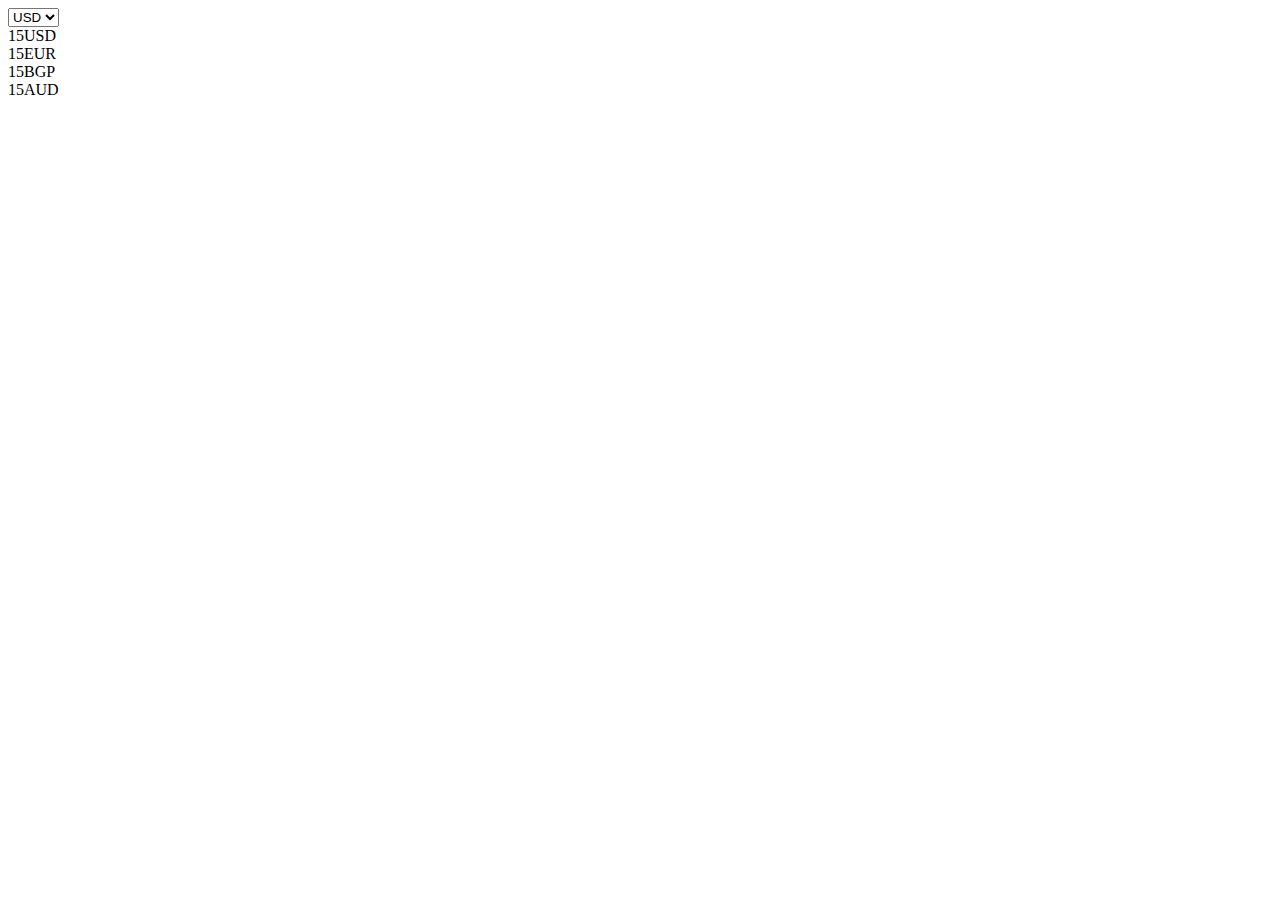
==== index.html @ 88a640a3 "first commit" ====
<!DOCTYPE html>
<html lang="en">
<head>
    <meta charset="UTF-8">
    <meta http-equiv="X-UA-Compatible" content="IE=edge">
    <meta name="viewport" content="width=device-width, initial-scale=1.0">
    <title>Selector de monedas</title>
    <!--https://stackoverflow.com/questions/7089057/javascript-code-dynamically-change-currencies-with-dropdown-html-->
</head>
<body>


    <select id="currencySelector">
        <option value="usd">USD</option>
        <option value="aud">AUD</option>
        <option value="eur">EUR</option>
        <option value="gbp">GBP</option>
      </select>


      <div class="currency" data-currencyName="usd">15<span>USD</span></div>
      <div class="currency" data-currencyName="eur">15<span>EUR</span></div>
      <div class="currency" data-currencyName="gbp">15<span>BGP</span></div>
      <div class="currency" data-currencyName="aud">15<span>AUD</span></div>   
    
</body>


<script>
    var selector = document.getElementById("currencySelector");
    var currencyElements = document.getElementsByClassName("currency");
    var  usdChangeRate = {
          AUD: 1.0490, // 1AUD = 1.0490 USD
          EUR: 1.4407, // 1EUR = 1.4407 USD
          GBP: 1.6424,
          USD: 1.0
        };
    
    selector.onchange = function () {
        var 
            toCurrency = selector.value.toUpperCase();
      
        for (var i=0,l=currencyElements.length; i<l; ++i) {
            var 
                el = currencyElements[i];
            var 
                fromCurrency = el.getAttribute("data-currencyName").toUpperCase();
          
          if (fromCurrency in usdChangeRate) {
              var 
                  // currency change to usd
                  fromCurrencyToUsdAmount = parseFloat(el.innerHTML) * usdChangeRate[fromCurrency];
                  console.log(parseInt(el.innerHTML,10) + fromCurrency + "=" + fromCurrencyToUsdAmount + "USD");
              var 
                  // change to currency unit selected
                  toCurrenyAmount = fromCurrencyToUsdAmount / usdChangeRate[toCurrency];
            
              el.innerHTML = toCurrenyAmount + "<span>" + toCurrency.toUpperCase() + "</span>";
              el.setAttribute("data-currencyName",toCurrency);
          }
        }
    };
    </script>
</html>
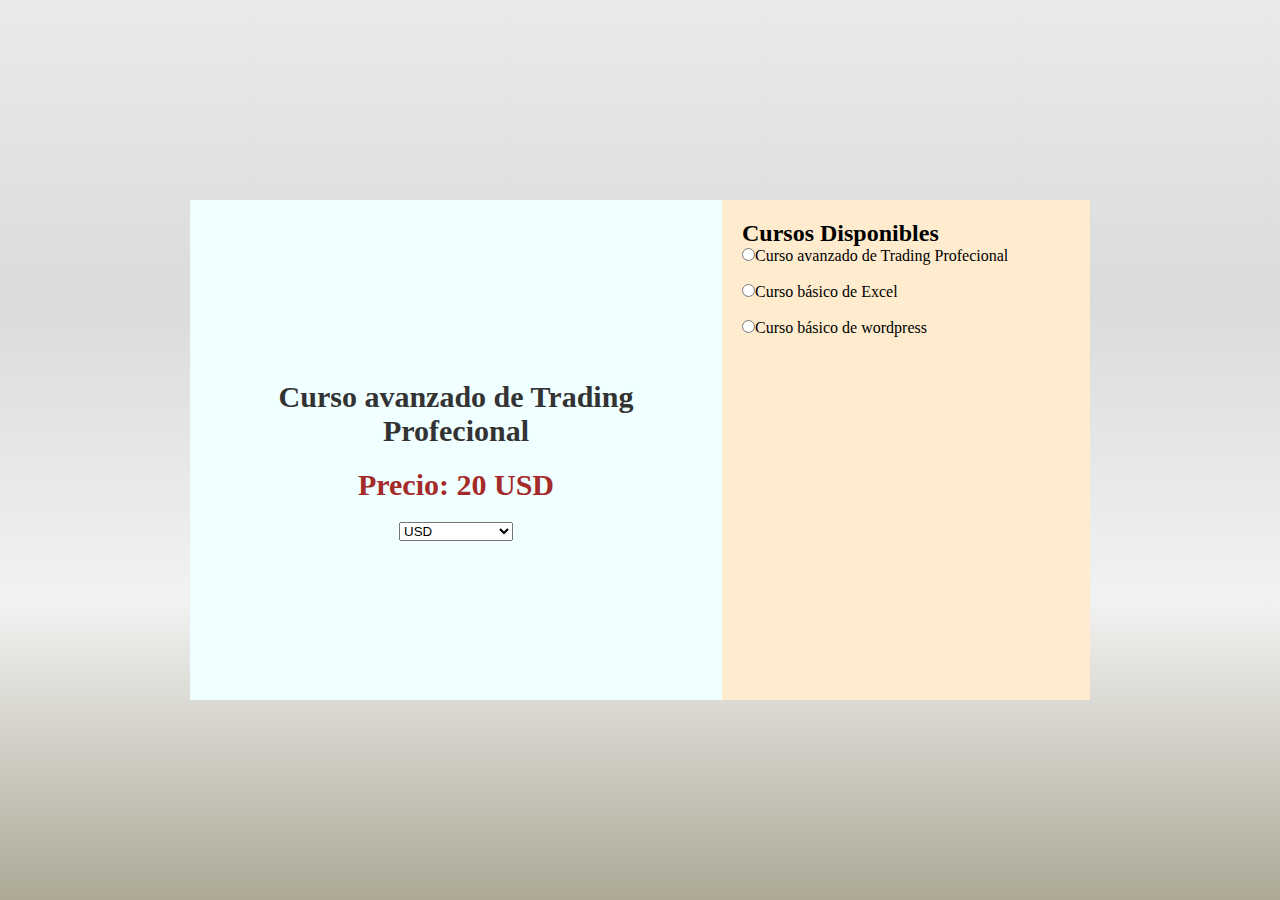
==== commit bfd9250a: "primera version" ====
--- a/index.html
+++ b/index.html
@@ -3,62 +3,217 @@
 <head>
     <meta charset="UTF-8">
     <meta http-equiv="X-UA-Compatible" content="IE=edge">
-    <meta name="viewport" content="width=device-width, initial-scale=1.0">
-    <title>Selector de monedas</title>
-    <!--https://stackoverflow.com/questions/7089057/javascript-code-dynamically-change-currencies-with-dropdown-html-->
+    <meta name="viewport" content="width=p, initial-scale=1.0">
+    <title>Precios de cursos online</title>
+
+<style>
+
+    * {
+  padding: 0;
+  margin: 0;
+  /*border: 1px solid #c00;*/
+}
+
+.container {
+  min-height: 100vh;
+  width: 100%;
+  position: relative;
+  background: #ada996; /* fallback for old browsers */
+  background: -webkit-linear-gradient(
+    to bottom,
+    #eaeaea,
+    #dbdbdb,
+    #f2f2f2,
+    #ada996
+  ); /* Chrome 10-25, Safari 5.1-6 */
+  background: linear-gradient(
+    to bottom,
+    #eaeaea,
+    #dbdbdb,
+    #f2f2f2,
+    #ada996
+  ); /* W3C, IE 10+/ Edge, Firefox 16+, Chrome 26+, Opera 12+, Safari 7+ */
+  display: flex;
+  justify-content: center;
+  align-items: center;
+}
+
+.marco {
+  background: #fff;
+  width: 900px;
+  height: 500px;
+  display: flex;
+  /*justify-content:space-evenly;*/
+}
+
+.columna_izq {
+    background-color: azure;
+    width: 60%;
+    display: flex;
+    justify-content: center;
+    align-items: center;
+    flex-direction: column;
+    padding: 20px;
+}
+
+.columna_der {
+    width: 40%;
+    background-color: blanchedalmond;
+    padding: 20px;
+}
+
+.titulo_curso {
+    font-size: 30px;
+    font-weight: bold;
+    color: #333;
+    text-align: center;
+    margin-top: 20px;
+    margin-bottom: 20px;
+}
+
+.precio {
+    font-size: 30px;
+    font-weight: bold;
+    color:brown;
+    text-align: center;
+    margin-bottom: 20px;
+}
+</style>  
+
 </head>
 <body>
 
-
-    <select id="currencySelector">
-        <option value="usd">USD</option>
-        <option value="aud">AUD</option>
-        <option value="eur">EUR</option>
-        <option value="gbp">GBP</option>
-      </select>
-
-
-      <div class="currency" data-currencyName="usd">15<span>USD</span></div>
-      <div class="currency" data-currencyName="eur">15<span>EUR</span></div>
-      <div class="currency" data-currencyName="gbp">15<span>BGP</span></div>
-      <div class="currency" data-currencyName="aud">15<span>AUD</span></div>   
+    <div class="container">
+
+        <div class="marco">
+
+            <div class="columna_izq">
+
+                <div class="titulo_curso">
+                    Curso basico de programación en PHP
+                </div>
     
+                <p class="precio">
+                    Precio: <span id="price"></span> <span id="currency">USD</span>
+                </p>
+    
+                <p>
+                    <select id="select_de_monedas">
+                        <option value="usd">USD</option>
+                        <option value="aud">AUD</option>
+                        <option value="eur">EUR</option>
+                        <option value="gbp">GBP</option>
+                        <option value="AR">Peso Argentino</option>
+                      </select>
+                </p>
+
+            </div>
+
+            <div class="columna_der">
+                <p>
+                    <h2>Cursos Disponibles</h2> 
+                 </p>
+                 
+                <p>
+                    <div id="lista_cursos"></div>
+                </p>
+            </div>
+
+        
+        </div>    
+    </div>
+
 </body>
 
-
 <script>
-    var selector = document.getElementById("currencySelector");
-    var currencyElements = document.getElementsByClassName("currency");
-    var  usdChangeRate = {
-          AUD: 1.0490, // 1AUD = 1.0490 USD
-          EUR: 1.4407, // 1EUR = 1.4407 USD
+// objeto literal con los curso en linea. precios publicados en USD
+let misCursos = {
+    curso1 : {
+        id: 1,
+        nombre: "Curso avanzado de Trading Profecional",
+        descripcion: "",
+        precio: 20,
+        linkpago: "https://www.ppaypal.com/23423433"
+    },
+    curso2 : {
+        id: 2,
+        nombre: "Curso básico de Excel",
+        descripcion: "",
+        precio: 45,
+        linkpago: "https://www.ppaypal.com/23423433"
+    },
+    curso3 : {
+        id: 3,
+        nombre: "Curso básico de wordpress",
+        descripcion: "",
+        precio: 30,
+        linkpago: "https://www.ppaypal.com/23423433"
+    },
+}
+//objeto literal con las valuaciones de moneda
+//https://stackoverflow.com/questions/7089057/javascript-code-dynamically-change-currencies-with-dropdown-html
+let  preciosMonedas = {
+          AUD: 1.0490, 
+          EUR: 1.4407,
           GBP: 1.6424,
-          USD: 1.0
-        };
+          USD: 1.0,
+          AR: 210.3
+    };
+// particularizo los elementos del dom que necesito
+const titulo_curso = document.querySelector(".titulo_curso");
+const price = document.getElementById("price");
+const selector_monedas = document.getElementById("select_de_monedas");
+const simbol = document.getElementById("currency");
+////////////////////////////////////////////////////////
+
+//pongo los datos del primer curso para iniciar el sitio
+titulo_curso.innerHTML = misCursos.curso1.nombre; 
+price.innerHTML = misCursos.curso1.precio; 
+////////////////////////////////////////////////////////
+
+
+        // creo la lista de cursos que se ve en la columna derecha.
+        for (var key in misCursos) {
+            //creo un input radio button 
+            //https://www.w3schools.com/jsref/dom_obj_radio.asp
+            let x = document.createElement("INPUT");
+            x.setAttribute("type", "radio");
+            x.setAttribute("name", "Cursos");
+            x.setAttribute("onchange", "handleChange(this);");
+            x.setAttribute("value", misCursos[key].id);
     
-    selector.onchange = function () {
-        var 
-            toCurrency = selector.value.toUpperCase();
-      
-        for (var i=0,l=currencyElements.length; i<l; ++i) {
-            var 
-                el = currencyElements[i];
-            var 
-                fromCurrency = el.getAttribute("data-currencyName").toUpperCase();
-          
-          if (fromCurrency in usdChangeRate) {
-              var 
-                  // currency change to usd
-                  fromCurrencyToUsdAmount = parseFloat(el.innerHTML) * usdChangeRate[fromCurrency];
-                  console.log(parseInt(el.innerHTML,10) + fromCurrency + "=" + fromCurrencyToUsdAmount + "USD");
-              var 
-                  // change to currency unit selected
-                  toCurrenyAmount = fromCurrencyToUsdAmount / usdChangeRate[toCurrency];
+            //creo un label que contendrá al input radio button
+            let label = document.createElement('label');
+            label.appendChild(x);
+            label.innerHTML += misCursos[key].nombre;
+            label.innerHTML += "<br><br>";
             
-              el.innerHTML = toCurrenyAmount + "<span>" + toCurrency.toUpperCase() + "</span>";
-              el.setAttribute("data-currencyName",toCurrency);
-          }
+            //agrego el curso a la lista de radio buttons
+            lista_cursos.appendChild(label);
         }
-    };
-    </script>
-</html>+
+        // funcion invocada por los radio button de los cursos
+        function handleChange(src) {
+            //https://codepen.io/ramtob/pen/qZWzeE
+            console.log(src.value);
+            for (var key in misCursos) {
+
+                if (misCursos[key].id == src.value ){ 
+                    titulo_curso.innerHTML = misCursos[key].nombre;
+                    price.innerHTML = misCursos[key].precio; 
+                }
+            }    
+
+        }
+
+        //selector de monedas
+        selector_monedas.onchange = function () {
+            console.log('cambio de moneda');
+            let currency = selector_monedas.value.toUpperCase();
+            precio_actual = document.getElementById("price").innerHTML;
+            price.innerHTML = preciosMonedas[currency]*precio_actual;
+            simbol.innerHTML = currency;
+        }
+</script>
+
+</html>
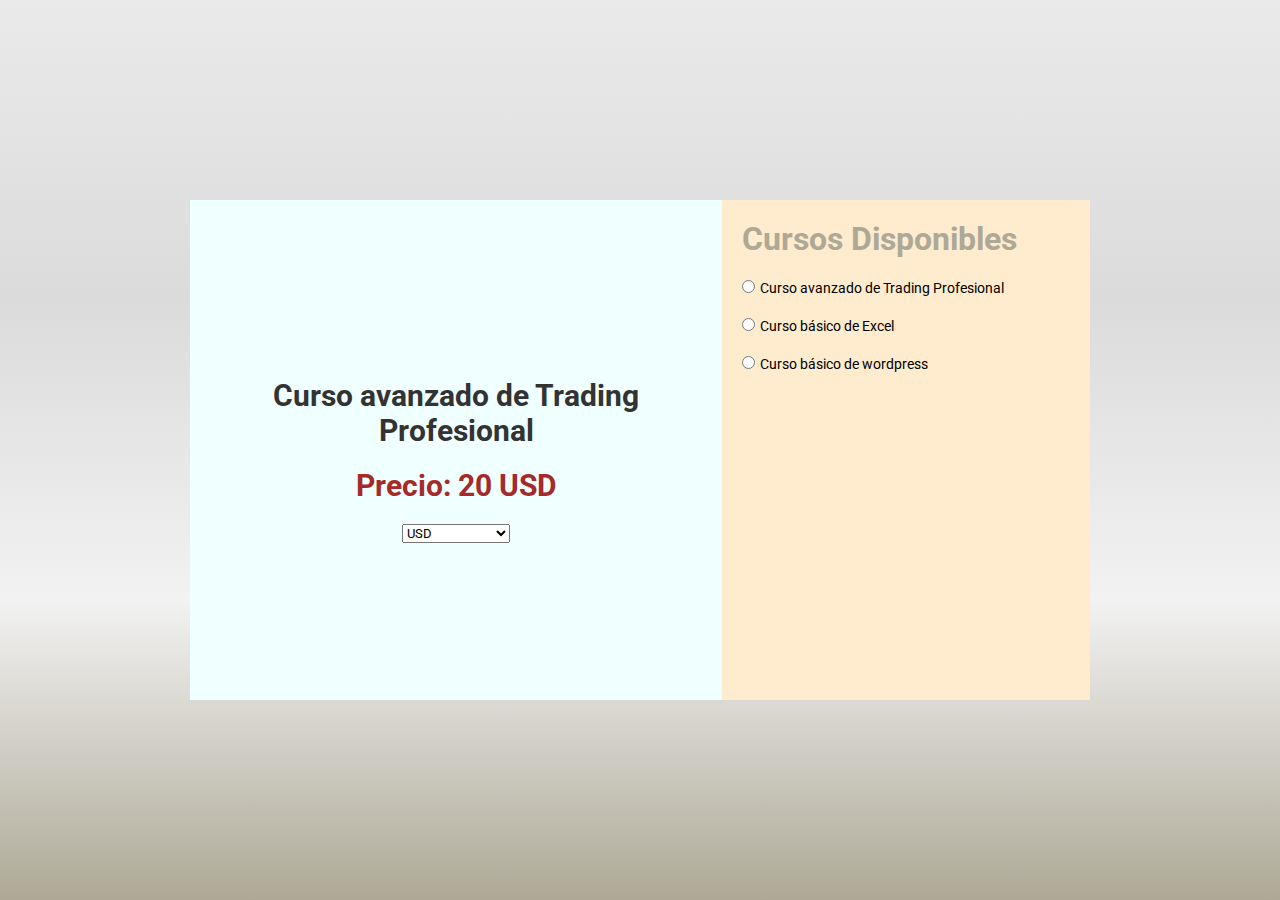
==== commit 4ba25ef2: "tipografias" ====
--- a/index.html
+++ b/index.html
@@ -6,11 +6,17 @@
     <meta name="viewport" content="width=p, initial-scale=1.0">
     <title>Precios de cursos online</title>
 
+    <link rel="preconnect" href="https://fonts.googleapis.com">
+    <link rel="preconnect" href="https://fonts.gstatic.com" crossorigin>
+    <link href="https://fonts.googleapis.com/css2?family=Roboto:wght@100;300;400;500&display=swap" rel="stylesheet"> 
+
+
 <style>
 
     * {
   padding: 0;
   margin: 0;
+  font-family: 'Roboto', sans-serif;
   /*border: 1px solid #c00;*/
 }
 
@@ -62,6 +68,20 @@
     padding: 20px;
 }
 
+.columna_der h2 {
+  font-size: 2rem;
+  color: #ada996;
+  margin-bottom: 20px;
+}
+
+#lista_cursos label {
+    font-size: .9rem;
+}
+
+#lista_cursos input {
+    margin-right: 5px;
+}
+
 .titulo_curso {
     font-size: 30px;
     font-weight: bold;
@@ -130,7 +150,7 @@
 let misCursos = {
     curso1 : {
         id: 1,
-        nombre: "Curso avanzado de Trading Profecional",
+        nombre: "Curso avanzado de Trading Profesional",
         descripcion: "",
         precio: 20,
         linkpago: "https://www.ppaypal.com/23423433"
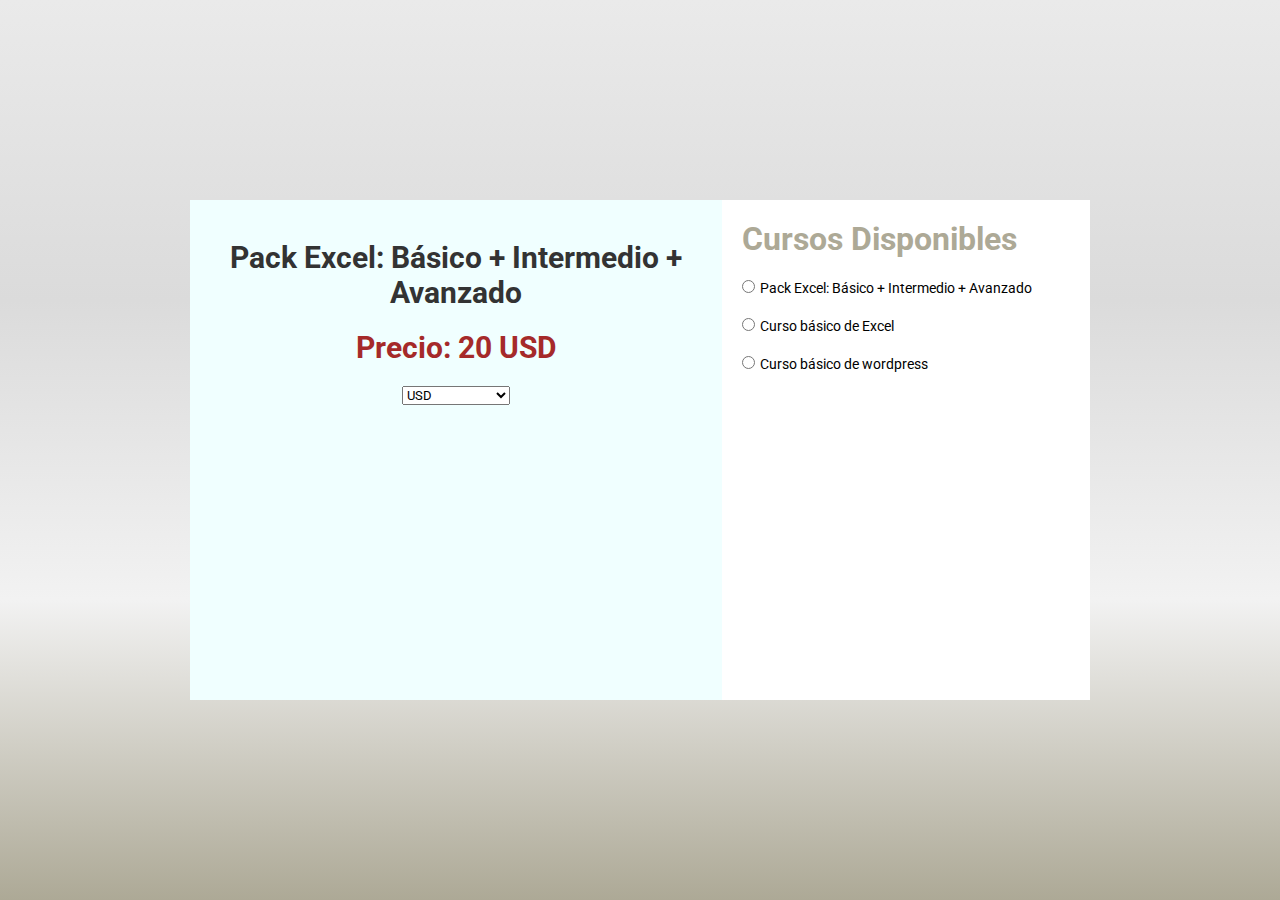
==== commit ae0c7d21: "modificaciones varias" ====
--- a/index.html
+++ b/index.html
@@ -6,117 +6,18 @@
     <meta name="viewport" content="width=p, initial-scale=1.0">
     <title>Precios de cursos online</title>
 
-    <link rel="preconnect" href="https://fonts.googleapis.com">
-    <link rel="preconnect" href="https://fonts.gstatic.com" crossorigin>
     <link href="https://fonts.googleapis.com/css2?family=Roboto:wght@100;300;400;500&display=swap" rel="stylesheet"> 
-
-
-<style>
-
-    * {
-  padding: 0;
-  margin: 0;
-  font-family: 'Roboto', sans-serif;
-  /*border: 1px solid #c00;*/
-}
-
-.container {
-  min-height: 100vh;
-  width: 100%;
-  position: relative;
-  background: #ada996; /* fallback for old browsers */
-  background: -webkit-linear-gradient(
-    to bottom,
-    #eaeaea,
-    #dbdbdb,
-    #f2f2f2,
-    #ada996
-  ); /* Chrome 10-25, Safari 5.1-6 */
-  background: linear-gradient(
-    to bottom,
-    #eaeaea,
-    #dbdbdb,
-    #f2f2f2,
-    #ada996
-  ); /* W3C, IE 10+/ Edge, Firefox 16+, Chrome 26+, Opera 12+, Safari 7+ */
-  display: flex;
-  justify-content: center;
-  align-items: center;
-}
-
-.marco {
-  background: #fff;
-  width: 900px;
-  height: 500px;
-  display: flex;
-  /*justify-content:space-evenly;*/
-}
-
-.columna_izq {
-    background-color: azure;
-    width: 60%;
-    display: flex;
-    justify-content: center;
-    align-items: center;
-    flex-direction: column;
-    padding: 20px;
-}
-
-.columna_der {
-    width: 40%;
-    background-color: blanchedalmond;
-    padding: 20px;
-}
-
-.columna_der h2 {
-  font-size: 2rem;
-  color: #ada996;
-  margin-bottom: 20px;
-}
-
-#lista_cursos label {
-    font-size: .9rem;
-}
-
-#lista_cursos input {
-    margin-right: 5px;
-}
-
-.titulo_curso {
-    font-size: 30px;
-    font-weight: bold;
-    color: #333;
-    text-align: center;
-    margin-top: 20px;
-    margin-bottom: 20px;
-}
-
-.precio {
-    font-size: 30px;
-    font-weight: bold;
-    color:brown;
-    text-align: center;
-    margin-bottom: 20px;
-}
-</style>  
+    <link rel="stylesheet" href="css/style.css">
 
 </head>
 <body>
 
     <div class="container">
-
         <div class="marco">
 
             <div class="columna_izq">
-
-                <div class="titulo_curso">
-                    Curso basico de programación en PHP
-                </div>
-    
-                <p class="precio">
-                    Precio: <span id="price"></span> <span id="currency">USD</span>
-                </p>
-    
+                <div class="titulo_curso"></div>
+                <p class="precio"> Precio: <span id="price"></span> <span id="currency">USD</span></p>
                 <p>
                     <select id="select_de_monedas">
                         <option value="usd">USD</option>
@@ -126,17 +27,11 @@
                         <option value="AR">Peso Argentino</option>
                       </select>
                 </p>
-
             </div>
 
             <div class="columna_der">
-                <p>
-                    <h2>Cursos Disponibles</h2> 
-                 </p>
-                 
-                <p>
-                    <div id="lista_cursos"></div>
-                </p>
+                <h2>Cursos Disponibles</h2>
+                <div id="lista_cursos"></div>
             </div>
 
         
@@ -145,95 +40,6 @@
 
 </body>
 
-<script>
-// objeto literal con los curso en linea. precios publicados en USD
-let misCursos = {
-    curso1 : {
-        id: 1,
-        nombre: "Curso avanzado de Trading Profesional",
-        descripcion: "",
-        precio: 20,
-        linkpago: "https://www.ppaypal.com/23423433"
-    },
-    curso2 : {
-        id: 2,
-        nombre: "Curso básico de Excel",
-        descripcion: "",
-        precio: 45,
-        linkpago: "https://www.ppaypal.com/23423433"
-    },
-    curso3 : {
-        id: 3,
-        nombre: "Curso básico de wordpress",
-        descripcion: "",
-        precio: 30,
-        linkpago: "https://www.ppaypal.com/23423433"
-    },
-}
-//objeto literal con las valuaciones de moneda
-//https://stackoverflow.com/questions/7089057/javascript-code-dynamically-change-currencies-with-dropdown-html
-let  preciosMonedas = {
-          AUD: 1.0490, 
-          EUR: 1.4407,
-          GBP: 1.6424,
-          USD: 1.0,
-          AR: 210.3
-    };
-// particularizo los elementos del dom que necesito
-const titulo_curso = document.querySelector(".titulo_curso");
-const price = document.getElementById("price");
-const selector_monedas = document.getElementById("select_de_monedas");
-const simbol = document.getElementById("currency");
-////////////////////////////////////////////////////////
-
-//pongo los datos del primer curso para iniciar el sitio
-titulo_curso.innerHTML = misCursos.curso1.nombre; 
-price.innerHTML = misCursos.curso1.precio; 
-////////////////////////////////////////////////////////
-
-
-        // creo la lista de cursos que se ve en la columna derecha.
-        for (var key in misCursos) {
-            //creo un input radio button 
-            //https://www.w3schools.com/jsref/dom_obj_radio.asp
-            let x = document.createElement("INPUT");
-            x.setAttribute("type", "radio");
-            x.setAttribute("name", "Cursos");
-            x.setAttribute("onchange", "handleChange(this);");
-            x.setAttribute("value", misCursos[key].id);
-    
-            //creo un label que contendrá al input radio button
-            let label = document.createElement('label');
-            label.appendChild(x);
-            label.innerHTML += misCursos[key].nombre;
-            label.innerHTML += "<br><br>";
-            
-            //agrego el curso a la lista de radio buttons
-            lista_cursos.appendChild(label);
-        }
-
-        // funcion invocada por los radio button de los cursos
-        function handleChange(src) {
-            //https://codepen.io/ramtob/pen/qZWzeE
-            console.log(src.value);
-            for (var key in misCursos) {
-
-                if (misCursos[key].id == src.value ){ 
-                    titulo_curso.innerHTML = misCursos[key].nombre;
-                    price.innerHTML = misCursos[key].precio; 
-                }
-            }    
-
-        }
-
-        //selector de monedas
-        selector_monedas.onchange = function () {
-            console.log('cambio de moneda');
-            let currency = selector_monedas.value.toUpperCase();
-            precio_actual = document.getElementById("price").innerHTML;
-            price.innerHTML = preciosMonedas[currency]*precio_actual;
-            simbol.innerHTML = currency;
-        }
-</script>
+<script src="./js/cursos.js"></script>
 
 </html>
--- a/css/style.css
+++ b/css/style.css
@@ -0,0 +1,84 @@
+* {
+  padding: 0;
+  margin: 0;
+  font-family: "Roboto", sans-serif;
+  /*border: 1px solid #c00;*/
+}
+
+.container {
+  min-height: 100vh;
+  width: 100%;
+  position: relative;
+  background: #ada996; /* fallback for old browsers */
+  background: -webkit-linear-gradient(
+    to bottom,
+    #eaeaea,
+    #dbdbdb,
+    #f2f2f2,
+    #ada996
+  ); /* Chrome 10-25, Safari 5.1-6 */
+  background: linear-gradient(
+    to bottom,
+    #eaeaea,
+    #dbdbdb,
+    #f2f2f2,
+    #ada996
+  ); /* W3C, IE 10+/ Edge, Firefox 16+, Chrome 26+, Opera 12+, Safari 7+ */
+  display: flex;
+  justify-content: center;
+  align-items: center;
+}
+
+.marco {
+  background: #fff;
+  width: 900px;
+  height: 500px;
+  display: flex;
+  /*justify-content:space-evenly;*/
+}
+
+.columna_izq {
+  background-color: azure;
+  width: 60%;
+  display: flex;
+  /*justify-content: center;*/
+  align-items: center;
+  flex-direction: column;
+  padding: 20px;
+}
+
+.columna_der {
+  width: 40%;
+  padding: 20px;
+}
+
+.columna_der h2 {
+  font-size: 2rem;
+  color: #ada996;
+  margin-bottom: 20px;
+}
+
+#lista_cursos label {
+  font-size: 0.9rem;
+}
+
+#lista_cursos input {
+  margin-right: 5px;
+}
+
+.titulo_curso {
+  font-size: 30px;
+  font-weight: bold;
+  color: #333;
+  text-align: center;
+  margin-top: 20px;
+  margin-bottom: 20px;
+}
+
+.precio {
+  font-size: 30px;
+  font-weight: bold;
+  color: brown;
+  text-align: center;
+  margin-bottom: 20px;
+}
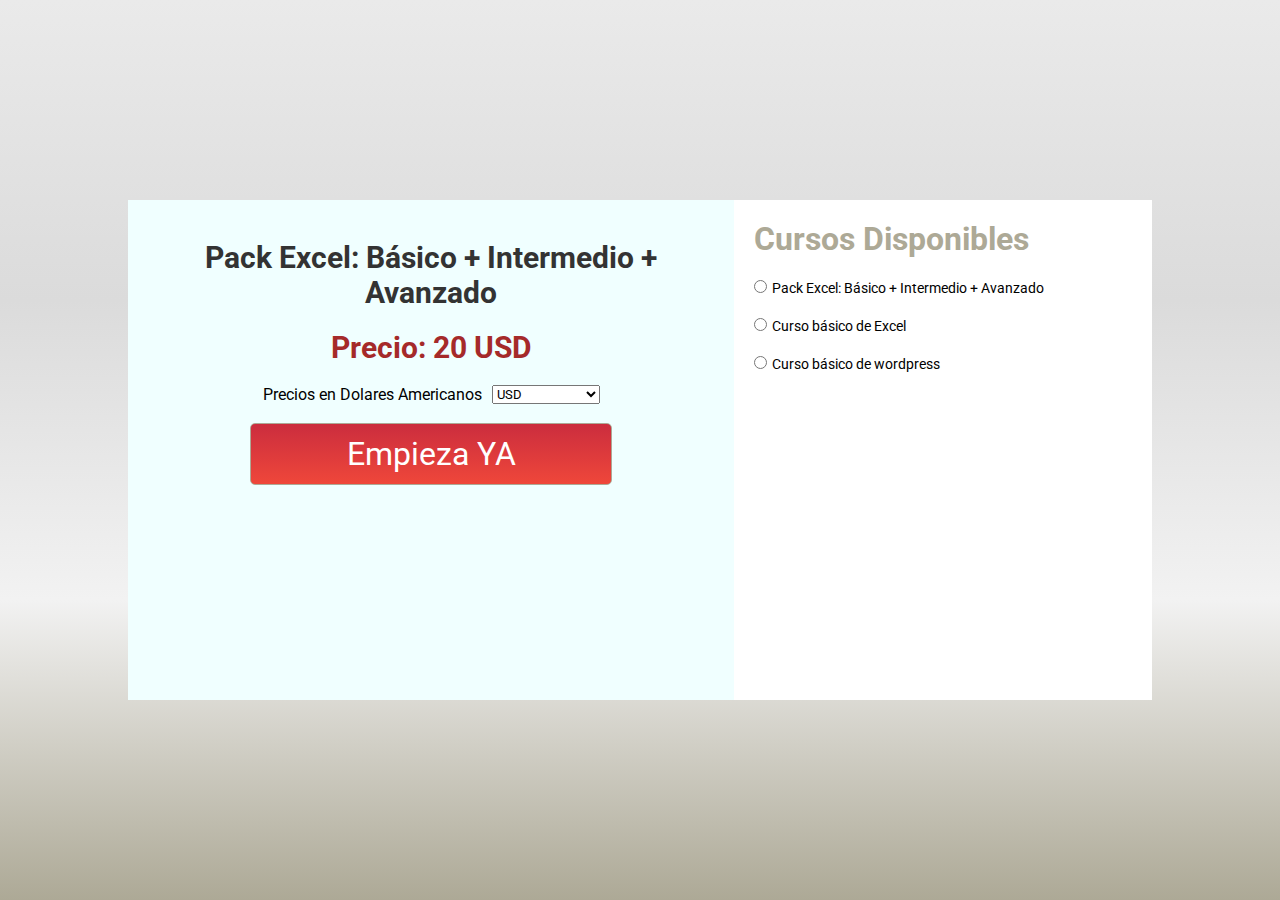
==== commit cf441645: "varias" ====
--- a/index.html
+++ b/index.html
@@ -18,7 +18,9 @@
             <div class="columna_izq">
                 <div class="titulo_curso"></div>
                 <p class="precio"> Precio: <span id="price"></span> <span id="currency">USD</span></p>
-                <p>
+
+                <div class="elegir_moneda">
+                    <span class="currency-name">Precios en Dolares Americanos</span>
                     <select id="select_de_monedas">
                         <option value="usd">USD</option>
                         <option value="aud">AUD</option>
@@ -26,7 +28,17 @@
                         <option value="gbp">GBP</option>
                         <option value="AR">Peso Argentino</option>
                       </select>
-                </p>
+                </div>
+
+                <div class="panel_comprar">
+                    <a class="boton-comprar" href="/checkout/excel-basico" ">Empieza YA</a>
+                </div>
+                
+                
+
+                    
+              
+
             </div>
 
             <div class="columna_der">
--- a/css/style.css
+++ b/css/style.css
@@ -31,7 +31,7 @@
 
 .marco {
   background: #fff;
-  width: 900px;
+  width: 80%;
   height: 500px;
   display: flex;
   /*justify-content:space-evenly;*/
@@ -45,6 +45,50 @@
   align-items: center;
   flex-direction: column;
   padding: 20px;
+}
+
+.elegir_moneda {
+  display: flex;
+  justify-content: space-evenly;
+  align-items: center;
+}
+
+.currency-name {
+  padding-right: 10px;
+}
+
+.panel_comprar {
+  width: 100%;
+  height: 100px;
+  display: flex;
+  justify-content: center;
+  align-items: center;
+}
+
+.boton-comprar {
+  background: #cb2d3e; /* fallback for old browsers */
+  background: -webkit-linear-gradient(
+    to top,
+    #ef473a,
+    #cb2d3e
+  ); /* Chrome 10-25, Safari 5.1-6 */
+  background: linear-gradient(
+    to top,
+    #ef473a,
+    #cb2d3e
+  ); /* W3C, IE 10+/ Edge, Firefox 16+, Chrome 26+, Opera 12+, Safari 7+ */
+
+  border: 1px solid #ada996;
+  border-radius: 5px;
+  padding: 10px;
+  width: 60%;
+  height: 40px;
+  display: flex;
+  justify-content: center;
+  align-items: center;
+  color: #fff;
+  font-size: 2rem;
+  text-decoration: none;
 }
 
 .columna_der {
